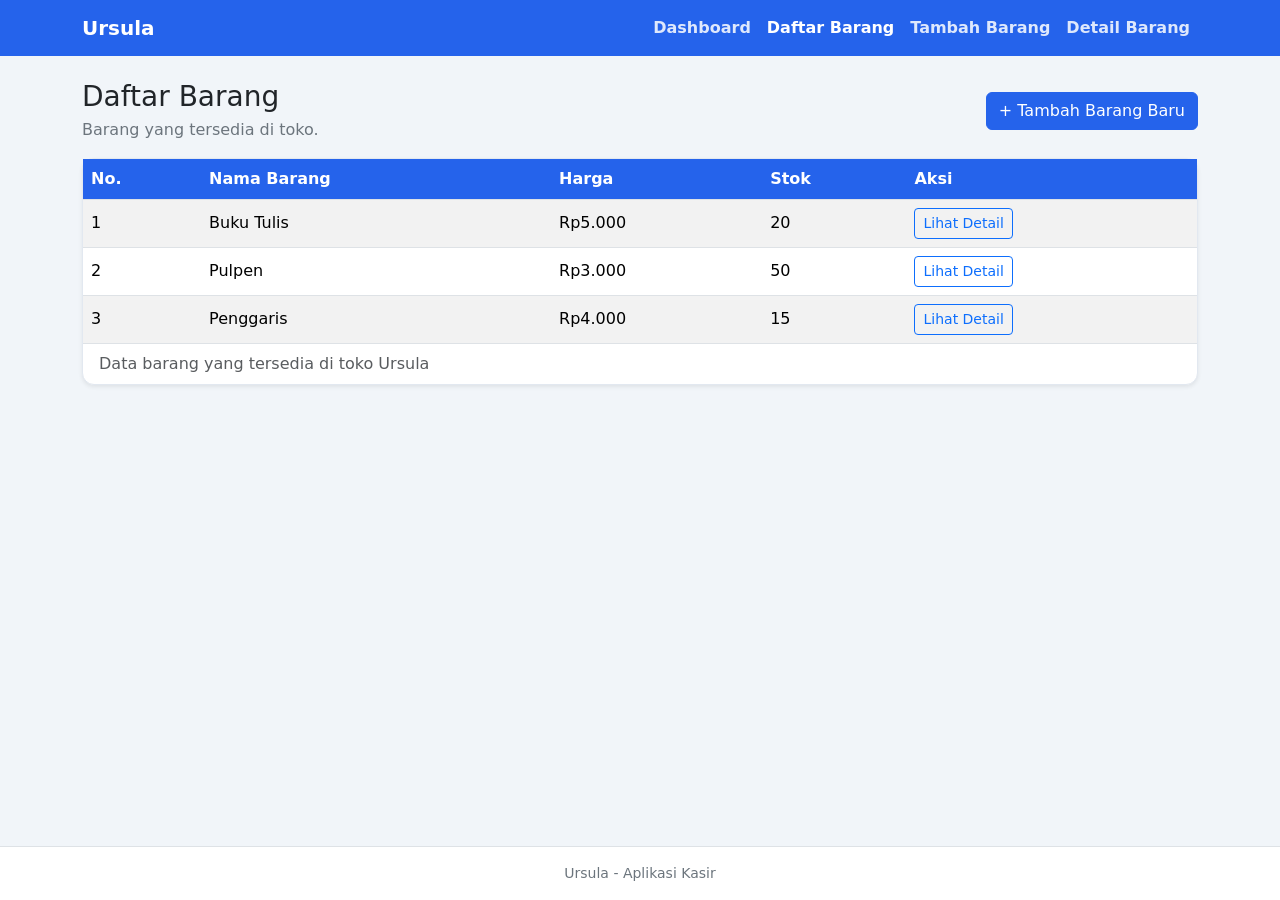
==== daftar-barang.html @ 0c4508eb "Mengubah codingan menjadi bootstrap 5 dan revisi sedikit di css agar lebih sederhana dan eficient" ====
<!DOCTYPE html>
<html lang="id">
<head>
    <meta charset="UTF-8">
    <meta name="viewport" content="width=device-width, initial-scale=1.0">
    <title>Daftar Barang - Ursula</title>
    <link href="https://cdn.jsdelivr.net/npm/bootstrap@5.3.3/dist/css/bootstrap.min.css" rel="stylesheet">
    <link rel="stylesheet" href="style.css">
</head>
<body class="d-flex flex-column min-vh-100">
    <nav class="navbar navbar-expand-md navbar-dark navbar-ursula">
        <div class="container">
            <a class="navbar-brand fw-bold" href="index.html">Ursula</a>
            <button class="navbar-toggler" type="button" data-bs-toggle="collapse"
                    data-bs-target="#menuUtama" aria-controls="menuUtama"
                    aria-expanded="false" aria-label="Buka menu">
                <span class="navbar-toggler-icon"></span>
            </button>
            <div class="collapse navbar-collapse" id="menuUtama">
                <ul class="navbar-nav ms-auto">
                    <li class="nav-item"><a class="nav-link" href="index.html">Dashboard</a></li>
                    <li class="nav-item"><a class="nav-link active" href="daftar-barang.html">Daftar Barang</a></li>
                    <li class="nav-item"><a class="nav-link" href="tambah-barang.html">Tambah Barang</a></li>
                    <li class="nav-item"><a class="nav-link" href="detail-barang.html">Detail Barang</a></li>
                </ul>
            </div>
        </div>
    </nav>

    <main class="container my-4">
        <div class="d-flex flex-column flex-sm-row justify-content-between align-items-sm-center gap-2 mb-3">
            <div>
                <h1 class="h3 mb-1">Daftar Barang</h1>
                <p class="text-secondary mb-0">Barang yang tersedia di toko.</p>
            </div>
            <a class="btn btn-primary" href="tambah-barang.html">+ Tambah Barang Baru</a>
        </div>

        <div class="card shadow-sm">
            <div class="table-responsive">
                <table class="table table-striped table-hover align-middle mb-0">
                    <caption class="px-3">Data barang yang tersedia di toko Ursula</caption>
                    <thead>
                        <tr>
                            <th scope="col">No.</th>
                            <th scope="col">Nama Barang</th>
                            <th scope="col">Harga</th>
                            <th scope="col">Stok</th>
                            <th scope="col">Aksi</th>
                        </tr>
                    </thead>
                    <tbody>
                        <tr><td>1</td><td>Buku Tulis</td><td>Rp5.000</td><td>20</td>
                            <td><a class="btn btn-sm btn-outline-primary" href="detail-barang.html">Lihat Detail</a></td></tr>
                        <tr><td>2</td><td>Pulpen</td><td>Rp3.000</td><td>50</td>
                            <td><a class="btn btn-sm btn-outline-primary" href="detail-barang.html">Lihat Detail</a></td></tr>
                        <tr><td>3</td><td>Penggaris</td><td>Rp4.000</td><td>15</td>
                            <td><a class="btn btn-sm btn-outline-primary" href="detail-barang.html">Lihat Detail</a></td></tr>
                    </tbody>
                </table>
            </div>
        </div>
    </main>

    <footer class="bg-white border-top py-3 mt-auto">
        <div class="container text-center text-secondary small">Ursula - Aplikasi Kasir</div>
    </footer>

    <script src="https://cdn.jsdelivr.net/npm/bootstrap@5.3.3/dist/js/bootstrap.bundle.min.js"></script>
</body>
</html>
---- style.css ----
/* Ursula - kustomisasi kecil di atas Bootstrap 5 */
:root {
    --bs-primary: #2563eb;
    --bs-primary-rgb: 37, 99, 235;
    --bs-link-color: #2563eb;
    --bs-link-hover-color: #1d4ed8;
}

body { background-color: #f1f5f9; }

.btn-primary {
    --bs-btn-bg: #2563eb;
    --bs-btn-border-color: #2563eb;
    --bs-btn-hover-bg: #1d4ed8;
    --bs-btn-hover-border-color: #1d4ed8;
    --bs-btn-active-bg: #1e40af;
    --bs-btn-active-border-color: #1e40af;
}

.navbar-ursula { background-color: #2563eb; }
.navbar-ursula .nav-link { color: rgba(255,255,255,.85); font-weight: 600; }
.navbar-ursula .nav-link:hover,
.navbar-ursula .nav-link.active { color: #fff; }

.card { border-color: #e2e8f0; border-radius: .75rem; }

.stat-value { font-size: 2rem; font-weight: 700; line-height: 1.1; }

.table thead th { background-color: #2563eb; color: #fff; white-space: nowrap; }

.detail-img {
    width: 100%;
    max-width: 240px;
    aspect-ratio: 1 / 1;
    object-fit: cover;
    background: #e2e8f0;
}
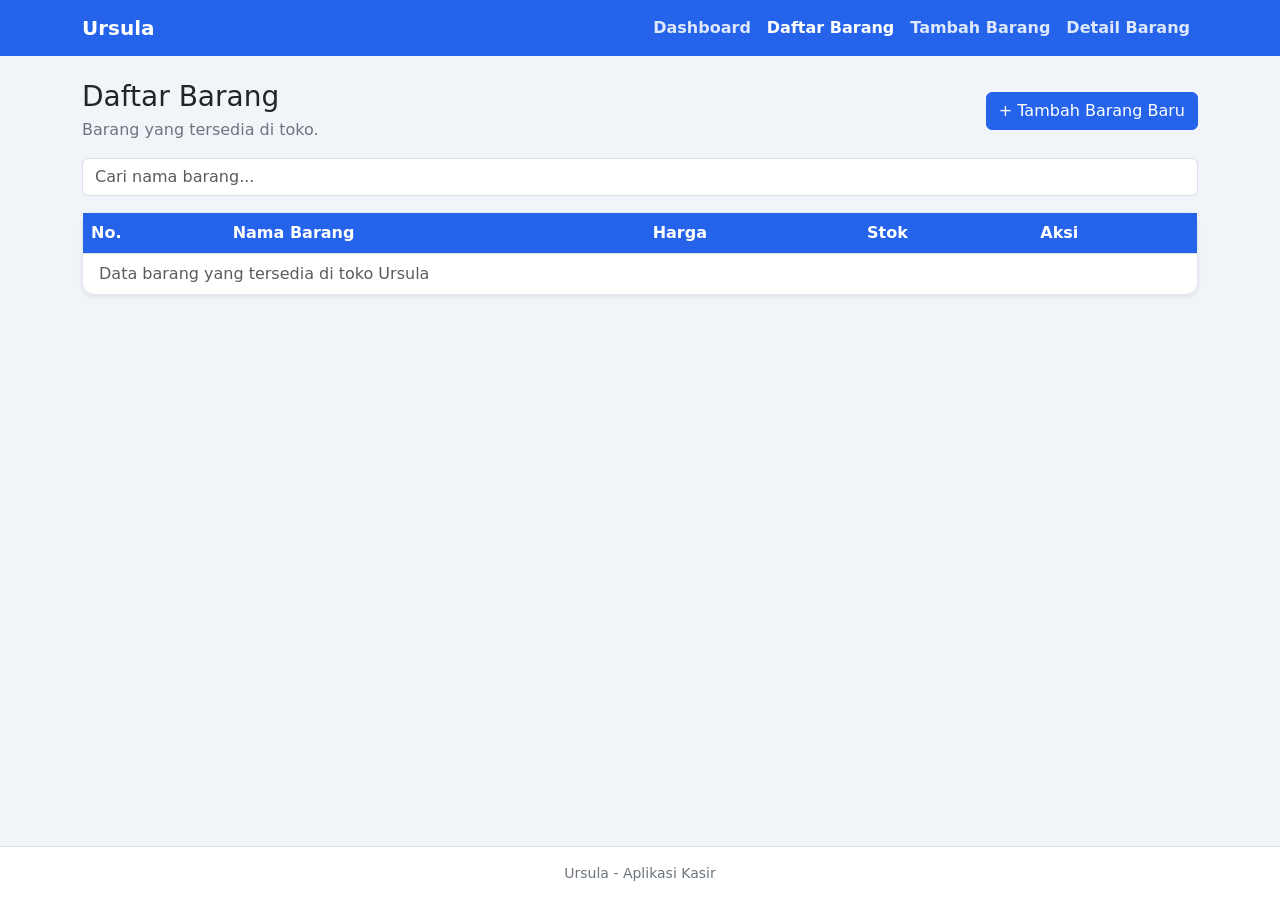
==== commit 9c0167b2: "Isi tabel sekarang diambil dari dummyjson.com/products lewat $.ajax (GET), dengan spinner “Memuat da" ====
--- a/daftar-barang.html
+++ b/daftar-barang.html
@@ -36,6 +36,16 @@
             <a class="btn btn-primary" href="tambah-barang.html">+ Tambah Barang Baru</a>
         </div>
 
+        <div class="mb-3">
+            <label for="cari-barang" class="form-label visually-hidden">Cari barang</label>
+            <input type="search" id="cari-barang" class="form-control" placeholder="Cari nama barang...">
+        </div>
+
+        <div id="pesan-error" class="alert alert-danger d-none d-flex justify-content-between align-items-center" role="alert">
+            <span>Gagal memuat data barang. Periksa koneksi internet.</span>
+            <button id="btn-muat-ulang" type="button" class="btn btn-sm btn-outline-danger">Coba lagi</button>
+        </div>
+
         <div class="card shadow-sm">
             <div class="table-responsive">
                 <table class="table table-striped table-hover align-middle mb-0">
@@ -49,14 +59,7 @@
                             <th scope="col">Aksi</th>
                         </tr>
                     </thead>
-                    <tbody>
-                        <tr><td>1</td><td>Buku Tulis</td><td>Rp5.000</td><td>20</td>
-                            <td><a class="btn btn-sm btn-outline-primary" href="detail-barang.html">Lihat Detail</a></td></tr>
-                        <tr><td>2</td><td>Pulpen</td><td>Rp3.000</td><td>50</td>
-                            <td><a class="btn btn-sm btn-outline-primary" href="detail-barang.html">Lihat Detail</a></td></tr>
-                        <tr><td>3</td><td>Penggaris</td><td>Rp4.000</td><td>15</td>
-                            <td><a class="btn btn-sm btn-outline-primary" href="detail-barang.html">Lihat Detail</a></td></tr>
-                    </tbody>
+                    <tbody id="tabel-barang"></tbody>
                 </table>
             </div>
         </div>
@@ -67,5 +70,7 @@
     </footer>
 
     <script src="https://cdn.jsdelivr.net/npm/bootstrap@5.3.3/dist/js/bootstrap.bundle.min.js"></script>
+    <script src="https://code.jquery.com/jquery-3.7.1.min.js"></script>
+    <script src="js/daftar.js"></script>
 </body>
 </html>
